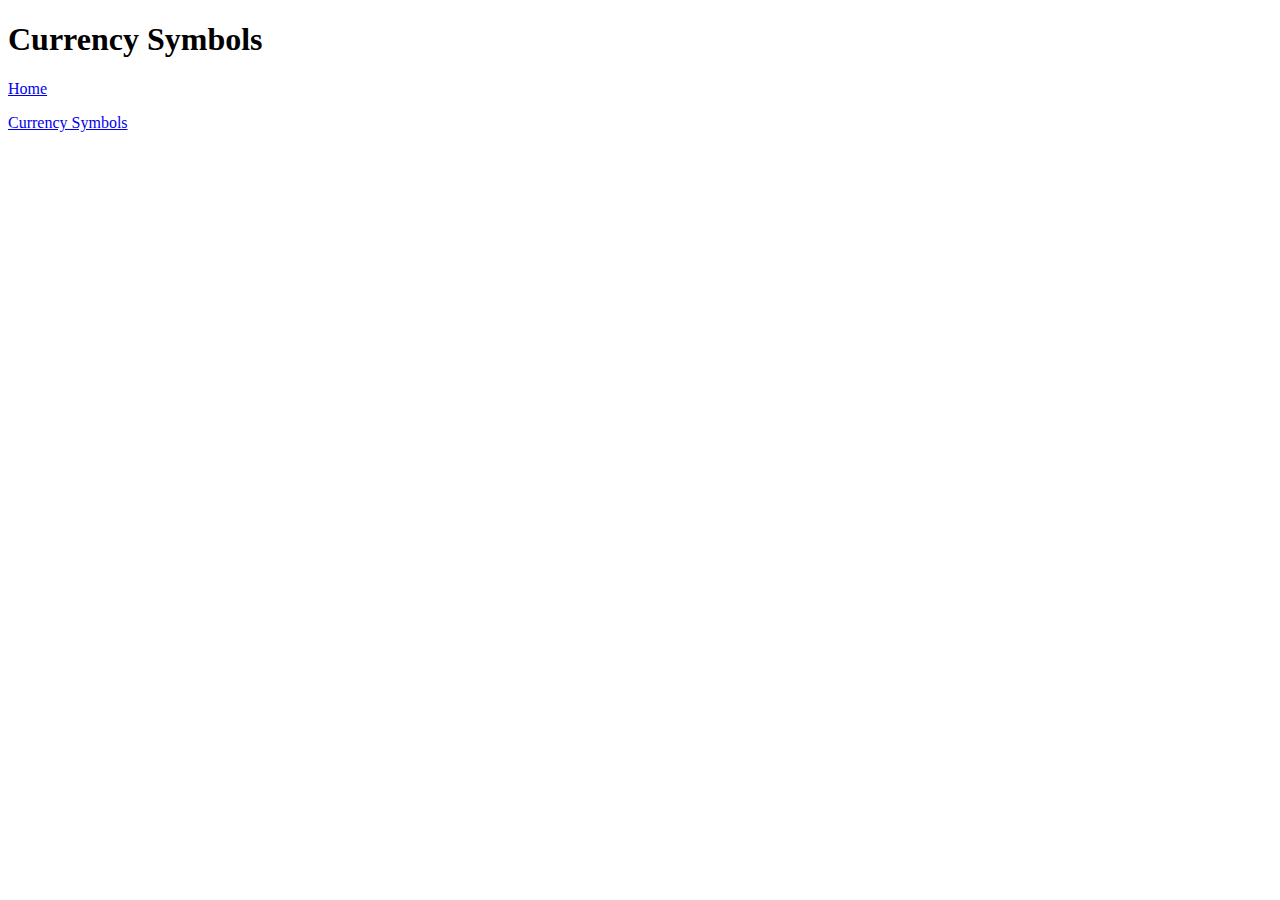
==== about.html @ 0a39bc75 "Commit first draft." ====
<!DOCTYPE html>
<html lang="en">
	<head>
		<meta charset="UTF-8" />
		<meta name="viewport" content="width=device-width, initial-scale=1.0" />
		<title>About | Global Currencies</title>
	</head>
	<body>
		<header>
			<h1>Currency Symbols</h1>
			<p>
				<a href="./index.html">Home</a>
			</p>
			<p>
				<a href="./symbols.html">Currency Symbols</a>
			</p>
		</header>
		<main></main>
		<footer></footer>
	</body>
</html>
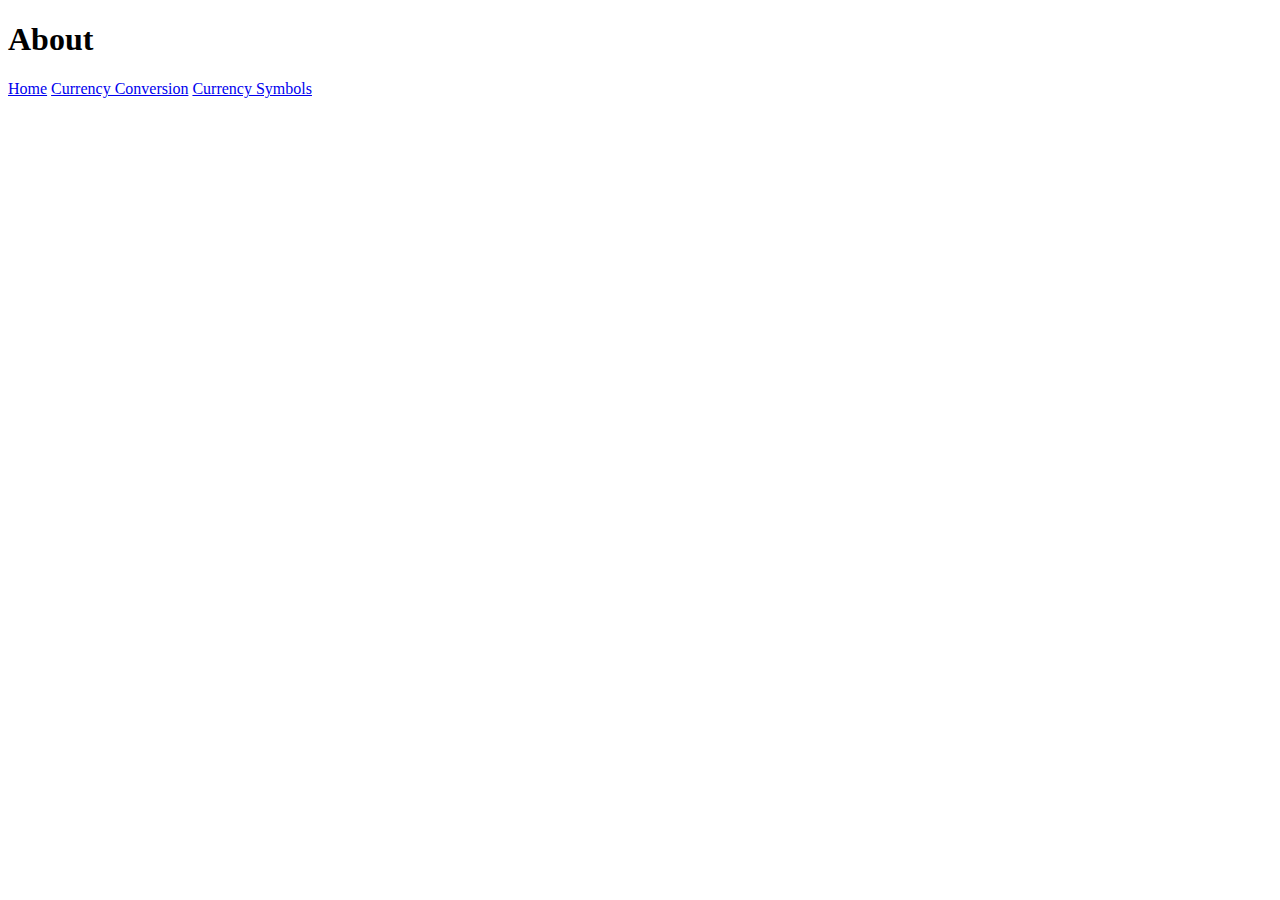
==== commit da4dce5b: "Link 'Home', 'About', 'Currency Conversion' and 'Currency Symbols'." ====
--- a/about.html
+++ b/about.html
@@ -7,13 +7,10 @@
 	</head>
 	<body>
 		<header>
-			<h1>Currency Symbols</h1>
-			<p>
-				<a href="./index.html">Home</a>
-			</p>
-			<p>
-				<a href="./symbols.html">Currency Symbols</a>
-			</p>
+			<h1>About</h1>
+			<a href="./index.html">Home</a>
+			<a href="./convert.html">Currency Conversion</a>
+			<a href="./symbols.html">Currency Symbols</a>
 		</header>
 		<main></main>
 		<footer></footer>
